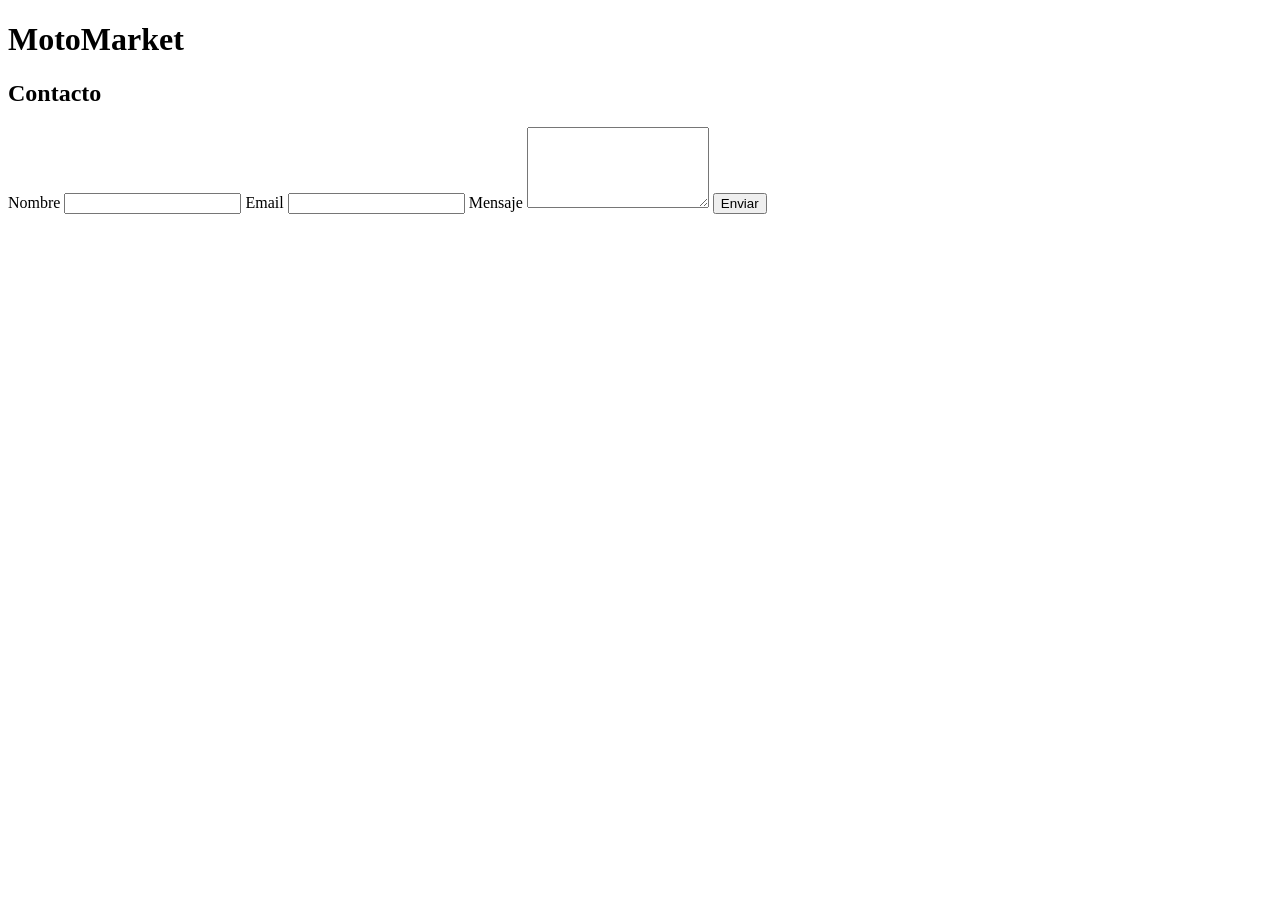
==== contacto.html @ 0e56ff43 "Agrego pagina de contacto" ====
<!DOCTYPE html>
<html lang="es">
<head>
  <meta charset="UTF-8">
  <title>Contacto - MotoMarket</title>
  <link rel="stylesheet" href="styles.css">
</head>

<body>

  <header>
    <h1>MotoMarket</h1>
  </header>

  <section class="contacto">
    <h2>Contacto</h2>

    <form action="https://formspree.io/f/xkokkpbe" method="POST">
      
      <label>Nombre</label>
      <input type="text" name="nombre" required>

      <label>Email</label>
      <input type="email" name="email" required>

      <label>Mensaje</label>
      <textarea name="mensaje" rows="5" required></textarea>

      <button type="submit">Enviar</button>
      
    </form>
  </section>
  </body>
</html>
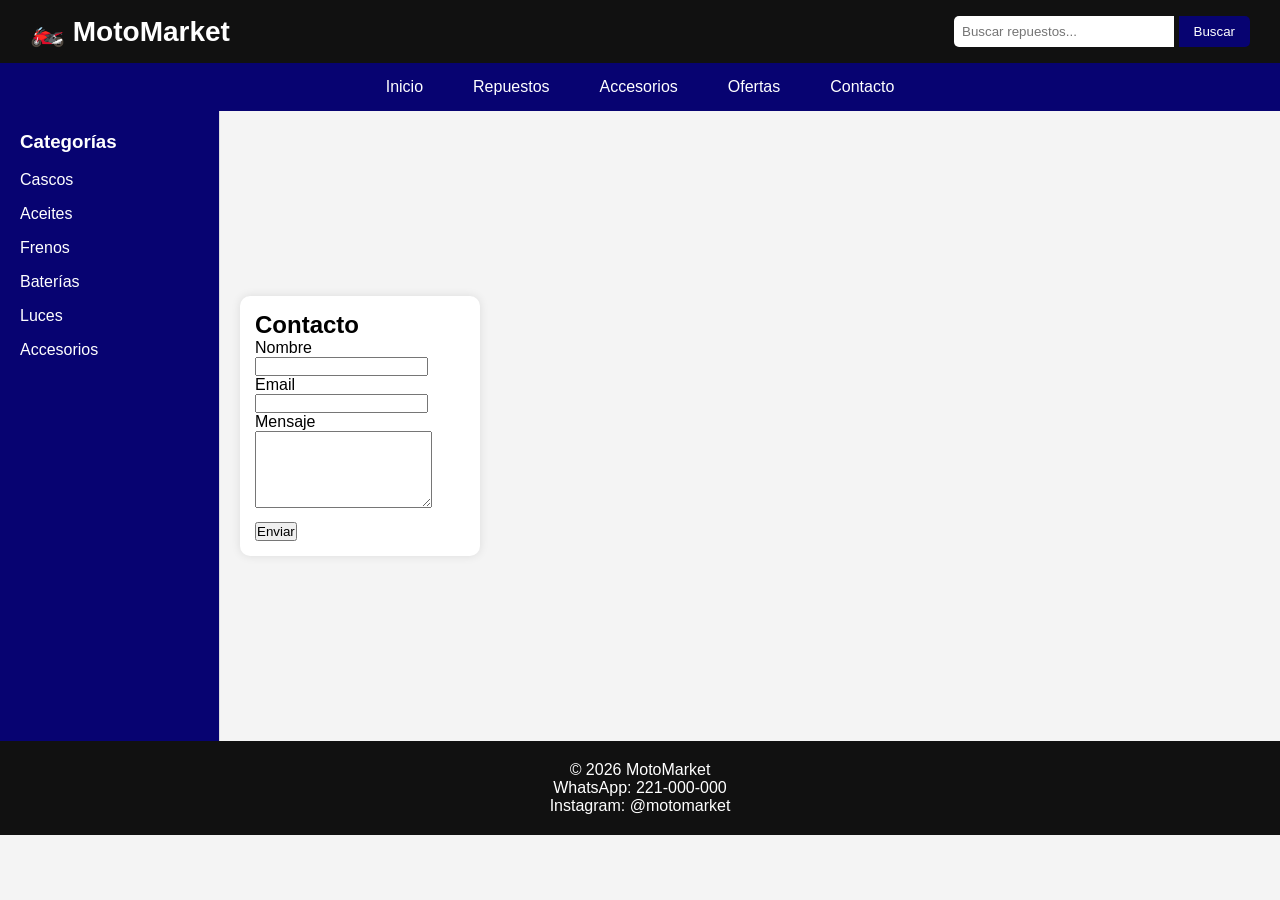
==== commit fe6bce05: "Agrego pagina de contacto integrada" ====
--- a/contacto.html
+++ b/contacto.html
@@ -1,34 +1,83 @@
 <!DOCTYPE html>
 <html lang="es">
 <head>
-  <meta charset="UTF-8">
-  <title>Contacto - MotoMarket</title>
-  <link rel="stylesheet" href="styles.css">
+    <meta charset="UTF-8">
+    <meta name="viewport" content="width=device-width, initial-scale=1.0">
+    <title>Contacto | MotoMarket</title>
+    <link rel="stylesheet" href="css/style.css">
 </head>
 
 <body>
 
-  <header>
-    <h1>MotoMarket</h1>
-  </header>
+<!-- HEADER -->
+<header class="header">
+    <div class="logo">🏍️ MotoMarket</div>
 
-  <section class="contacto">
-    <h2>Contacto</h2>
+    <div class="search-box">
+        <input type="text" placeholder="Buscar repuestos...">
+        <button>Buscar</button>
+    </div>
+</header>
 
-    <form action="https://formspree.io/f/xkokkpbe" method="POST">
-      
-      <label>Nombre</label>
-      <input type="text" name="nombre" required>
+<!-- NAVBAR -->
+<nav class="navbar">
+    <ul>
+        <li><a href="index.html">Inicio</a></li>
+        <li>Repuestos</li>
+        <li>Accesorios</li>
+        <li>Ofertas</li>
+        <li><a href="contacto.html">Contacto</a></li>
+    </ul>
+</nav>
 
-      <label>Email</label>
-      <input type="email" name="email" required>
+<!-- CONTENEDOR -->
+<div class="container">
 
-      <label>Mensaje</label>
-      <textarea name="mensaje" rows="5" required></textarea>
+    <!-- SIDEBAR -->
+    <aside class="sidebar">
+        <h3>Categorías</h3>
+        <ul>
+            <li>Cascos</li>
+            <li>Aceites</li>
+            <li>Frenos</li>
+            <li>Baterías</li>
+            <li>Luces</li>
+            <li>Accesorios</li>
+        </ul>
+    </aside>
 
-      <button type="submit">Enviar</button>
-      
-    </form>
-  </section>
-  </body>
+    <!-- CONTENIDO CONTACTO -->
+    <main class="products">
+
+        <div class="card" style="max-width:500px; margin:auto;">
+            <h2>Contacto</h2>
+
+            <form action="https://formspree.io/f/xkokkpbe" method="POST">
+                
+                <label>Nombre</label>
+                <input type="text" name="nombre" required>
+
+                <label>Email</label>
+                <input type="email" name="email" required>
+
+                <label>Mensaje</label>
+                <textarea name="mensaje" rows="5" required></textarea>
+
+                <button type="submit" style="margin-top:10px;">Enviar</button>
+                
+            </form>
+        </div>
+
+    </main>
+
+</div>
+
+<!-- FOOTER -->
+<footer class="footer">
+    <p>© 2026 MotoMarket</p>
+    <p>WhatsApp: 221-000-000</p>
+    <p>Instagram: @motomarket</p>
+</footer>
+
+</body>
 </html>
--- a/css/style.css
+++ b/css/style.css
@@ -0,0 +1,234 @@
+*{
+    margin:0;
+    padding:0;
+    box-sizing:border-box;
+    font-family: Arial, Helvetica, sans-serif;
+}
+
+body{
+    background:#f4f4f4;
+}
+
+/* HEADER */
+.header{
+    background:#111;
+    color:white;
+    padding:15px 30px;
+    display:flex;
+    justify-content:space-between;
+    align-items:center;
+}
+
+.logo{
+    font-size:28px;
+    font-weight:bold;
+}
+
+.search-box input{
+    padding:8px;
+    width:220px;
+    border:none;
+    border-radius:5px 0 0 5px;
+}
+
+.search-box button{
+    padding:8px 15px;
+    border:none;
+    background:#070371;
+    color:white;
+    border-radius:0 5px 5px 0;
+    cursor:pointer;
+}
+
+/* NAVBAR */
+.navbar{
+    background:#070371;
+    color:white;
+}
+
+.navbar ul{
+    display:flex;
+    justify-content:center;
+    list-style:none;
+}
+
+.navbar li{
+    padding:15px 25px;
+    cursor:pointer;
+}
+
+.navbar li:hover{
+    background:goldenrod;
+}
+
+/* LAYOUT PRINCIPAL */
+.container{
+    display:flex;
+    min-height:70vh;
+}
+
+/* SIDEBAR */
+.sidebar{
+    width:220px;
+    background:#070371; 
+    padding:20px;
+    border-right:1px solid #ddd;
+    color:white; /* 👈 cambia TODO el texto a blanco */
+}
+
+.sidebar ul{
+    list-style:none;
+    margin-top:10px;
+}
+
+.sidebar li{
+    padding:8px 0;
+    cursor:pointer;
+}
+
+.sidebar li:hover{
+    color:goldenrod;
+}
+
+/* PRODUCTOS */
+.products{
+    flex:1;
+    padding:20px;
+    display:grid;
+    grid-template-columns: repeat(auto-fill, minmax(220px, 1fr));
+    gap:20px;
+}
+
+/* TARJETAS */
+.card{
+    background:white;
+    padding:15px;
+    border-radius:10px;
+    box-shadow:0 0 10px rgba(0,0,0,0.1);
+    transition:0.3s;
+}
+
+.card:hover{
+    transform:scale(1.05);
+    box-shadow:0 10px 20px rgba(0,0,0,0.2);
+}
+
+.card span{
+    display:block;
+    margin-top:10px;
+    font-weight:bold;
+    color:#d62828;
+}
+
+/* FOOTER */
+.footer{
+    background:#111;
+    color:white;
+    text-align:center;
+    padding:20px;
+}
+
+.card img{
+    width:100%;
+    height:160px;
+    object-fit:cover;
+    border-radius:8px;
+    margin-bottom:10px;
+}
+
+@media (max-width:1024px){
+
+    .sidebar{
+        width:180px;
+    }
+
+    .search-box input{
+        width:160px;
+    }
+
+    .products{
+        grid-template-columns: repeat(auto-fill, minmax(180px, 1fr));
+    }
+}
+
+@media (max-width:768px){
+
+    /* HEADER en columna */
+    .header{
+        flex-direction:column;
+        gap:10px;
+        text-align:center;
+    }
+
+    /* NAVBAR vertical */
+    .navbar ul{
+        flex-direction:column;
+        align-items:center;
+    }
+
+    .navbar li{
+        width:100%;
+        text-align:center;
+        border-top:1px solid rgba(255,255,255,0.2);
+    }
+
+    /* CONTENEDOR pasa a vertical */
+    .container{
+        flex-direction:column;
+    }
+
+    /* SIDEBAR pasa arriba */
+    .sidebar{
+        width:100%;
+        border-right:none;
+        border-bottom:1px solid #ddd;
+        text-align:center;
+    }
+
+    .sidebar ul{
+        display:flex;
+        flex-wrap:wrap;
+        justify-content:center;
+        gap:15px;
+    }
+
+    /* PRODUCTOS una sola columna */
+    .products{
+        grid-template-columns:1fr;
+    }
+
+    .card{
+        max-width:350px;
+        margin:auto;
+    }
+}
+
+@media (max-width:480px){
+
+    .logo{
+        font-size:22px;
+    }
+
+    .search-box{
+        display:flex;
+        width:100%;
+        justify-content:center;
+    }
+
+    .search-box input{
+        width:60%;
+    }
+
+    .search-box button{
+        width:30%;
+    }
+}
+
+.navbar a{
+    color:white;
+    text-decoration:none;
+}
+
+.navbar a:hover{
+    color:goldenrod;
+}
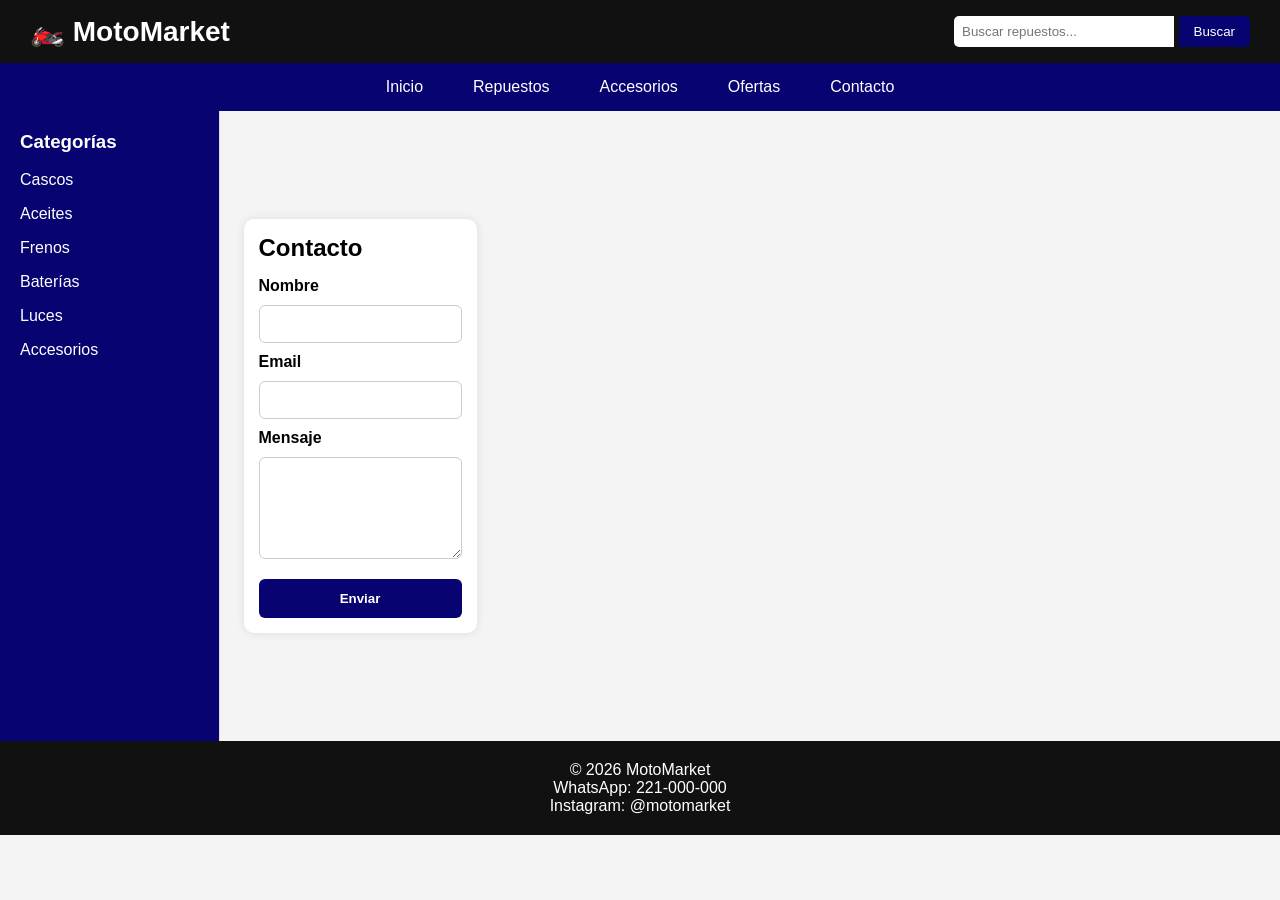
==== commit ed6b27b8: "Agrego estilo de la pagina de contacto" ====
--- a/contacto.html
+++ b/contacto.html
@@ -49,7 +49,7 @@
     <!-- CONTENIDO CONTACTO -->
     <main class="products">
 
-        <div class="card" style="max-width:500px; margin:auto;">
+        <div class="card contact-card">
             <h2>Contacto</h2>
 
             <form action="https://formspree.io/f/xkokkpbe" method="POST">
--- a/css/style.css
+++ b/css/style.css
@@ -231,4 +231,53 @@
 
 .navbar a:hover{
     color:goldenrod;
+}
+
+/* FORMULARIO CONTACTO */
+
+form{
+    display:flex;
+    flex-direction:column;
+    gap:10px;
+    margin-top:15px;
+}
+
+form label{
+    font-weight:bold;
+}
+
+form input,
+form textarea{
+    padding:10px;
+    border-radius:6px;
+    border:1px solid #ccc;
+    font-size:14px;
+}
+
+form input:focus,
+form textarea:focus{
+    outline:none;
+    border:1px solid #070371;
+    box-shadow:0 0 5px rgba(7,3,113,0.3);
+}
+
+form button{
+    background:#070371;
+    color:white;
+    border:none;
+    padding:12px;
+    border-radius:6px;
+    cursor:pointer;
+    font-weight:bold;
+    transition:0.3s;
+}
+
+form button:hover{
+    background:goldenrod;
+}
+
+/* TARJETA CONTACTO centrada */
+.contact-card{
+    max-width:500px;
+    margin:auto;
 }
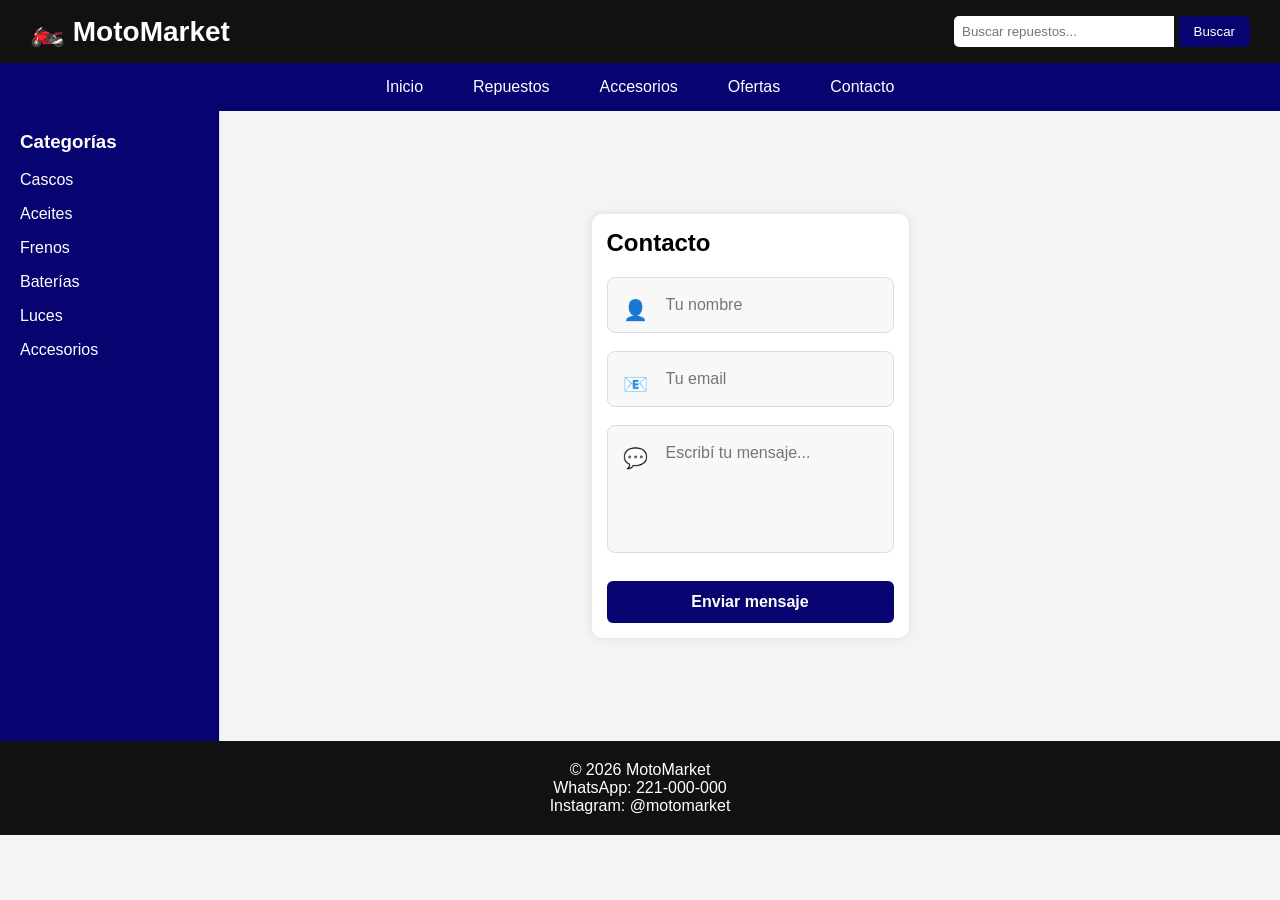
==== commit 085afa08: "Mejore el estilo de la tarjeta de contacto" ====
--- a/contacto.html
+++ b/contacto.html
@@ -52,19 +52,25 @@
         <div class="card contact-card">
             <h2>Contacto</h2>
 
-            <form action="https://formspree.io/f/xkokkpbe" method="POST">
-                
-                <label>Nombre</label>
-                <input type="text" name="nombre" required>
+            <form action="https://formspree.io/f/xkokkpbe" method="POST" class="contact-form">
 
-                <label>Email</label>
-                <input type="email" name="email" required>
+                     <div class="input-group">
+                         <span class="icon">👤</span>
+                         <input type="text" name="nombre" placeholder="Tu nombre" required>
+                     </div>
 
-                <label>Mensaje</label>
-                <textarea name="mensaje" rows="5" required></textarea>
+                    <div class="input-group">
+                        <span class="icon">📧</span>
+                        <input type="email" name="email" placeholder="Tu email" required>
+                    </div>
 
-                <button type="submit" style="margin-top:10px;">Enviar</button>
-                
+                    <div class="input-group textarea">
+                        <span class="icon">💬</span>
+                        <textarea name="mensaje" rows="5" placeholder="Escribí tu mensaje..." required></textarea>
+                    </div>
+
+                        <button type="submit">Enviar mensaje</button>
+
             </form>
         </div>
 
--- a/css/style.css
+++ b/css/style.css
@@ -280,4 +280,67 @@
 .contact-card{
     max-width:500px;
     margin:auto;
+}
+
+.contact-card{
+    max-width:500px;
+    margin:auto;
+    grid-column: 1 / -1;   /*ocupa todo el ancho del grid */}
+
+/* FORMULARIO PRO */
+
+.contact-form{
+    display:flex;
+    flex-direction:column;
+    gap:18px;
+    margin-top:20px;
+}
+
+/* contenedor icono + input */
+.input-group{
+    display:flex;
+    align-items:center;
+    background:#f8f8f8;
+    border:1px solid #ddd;
+    border-radius:8px;
+    padding:10px 15px;
+    transition:0.3s;
+}
+
+.input-group:focus-within{
+    border:1px solid #070371;
+    box-shadow:0 0 8px rgba(7,3,113,0.25);
+}
+
+.icon{
+    font-size:20px;
+    margin-right:10px;
+}
+
+/* inputs grandes */
+.input-group input{
+    border:none;
+    background:transparent;
+    width:100%;
+    font-size:16px;
+    padding:8px;
+}
+
+.input-group textarea{
+    border:none;
+    background:transparent;
+    width:100%;
+    font-size:16px;
+    padding:8px;
+    resize:none;
+}
+
+/* textarea más alta */
+.input-group.textarea{
+    align-items:flex-start;
+}
+
+.contact-form button{
+    margin-top:10px;
+    font-size:16px;
 }
